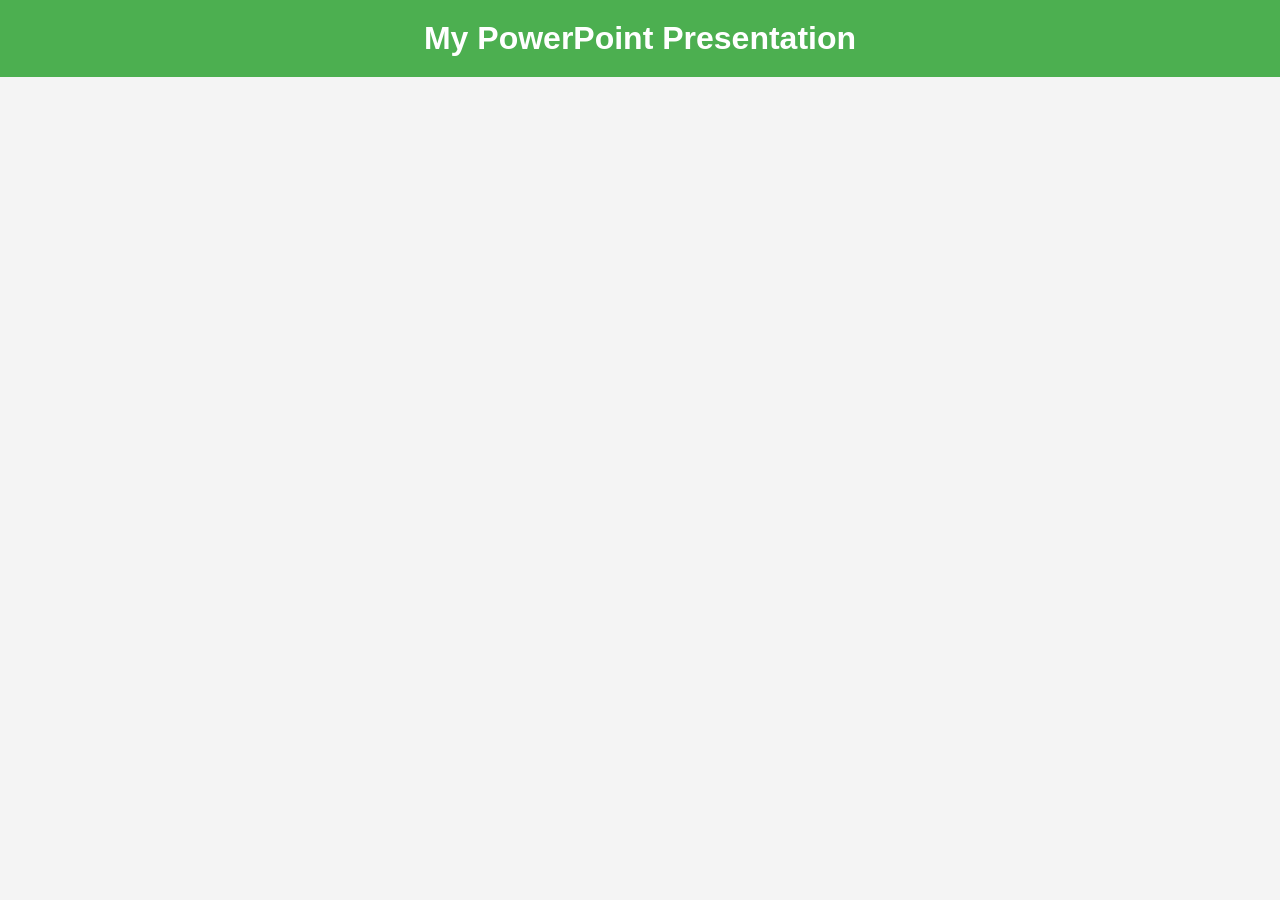
==== index.html @ c3c79084 "Rename main.html to index.html" ====
<!DOCTYPE html>
<html lang="en">
<head>
  <meta charset="UTF-8">
  <meta name="viewport" content="width=device-width, initial-scale=1.0">
  <title>My Presentation</title>
  <link rel="stylesheet" href="styles.css">
</head>
<body>
  <header>
    <h1>My PowerPoint Presentation</h1>
  </header>

  <div class="presentation-container">
    <iframe src="https://docs.google.com/presentation/d/e/2PACX-1vQdPoM6IWPml1YYrngkX0oAT25HJtq9ec3dmNh6aK5V4C9BiWpyHTjKMqEe3hoJAA/embed?start=true&loop=false&delayms=30000" frameborder="0" width="960" height="700" allowfullscreen="true" mozallowfullscreen="true" webkitallowfullscreen="true"></iframe>
  </div>



  <script src="script.js"></script>
</body>
</html>
---- styles.css ----
* {
    margin: 0;
    padding: 0;
    box-sizing: border-box;
  }
  
  body {
    font-family: Arial, sans-serif;
    background-color: #f4f4f4;
    color: #333;
  }
  
  header {
    background-color: #4CAF50;
    color: white;
    padding: 20px;
    text-align: center;
  }
  
  .presentation-container {
    margin: 20px auto;
    text-align: center;
  }
  
  footer {
    background-color: #333;
    color: white;
    padding: 10px;
    text-align: center;
    position: fixed;
    width: 100%;
    bottom: 0;
  }
  
  iframe {
    border: none;
  }
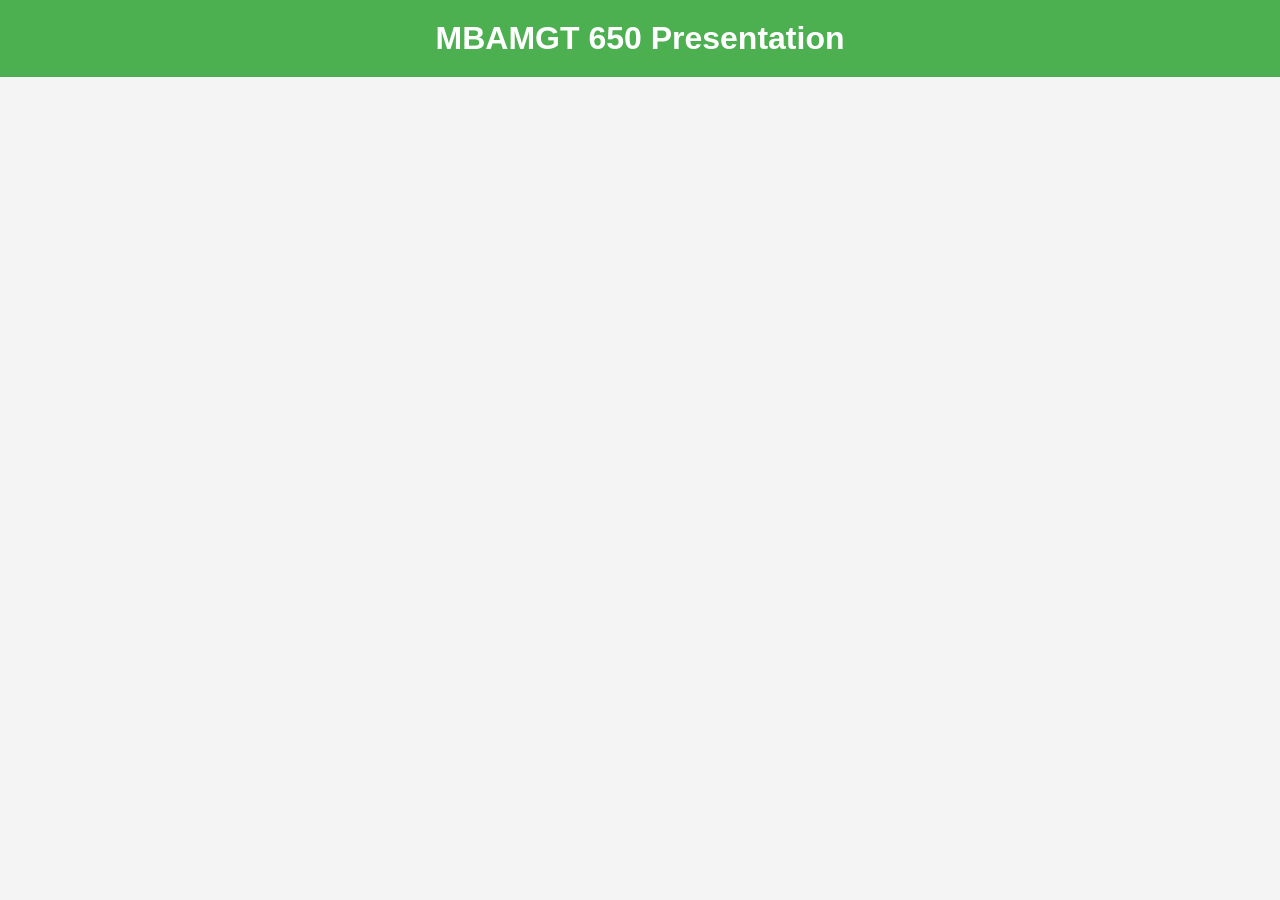
==== commit 203354a6: "Update index.html" ====
--- a/index.html
+++ b/index.html
@@ -3,16 +3,16 @@
 <head>
   <meta charset="UTF-8">
   <meta name="viewport" content="width=device-width, initial-scale=1.0">
-  <title>My Presentation</title>
+  <title>MBAMGT 650 Presentation</title>
   <link rel="stylesheet" href="styles.css">
 </head>
 <body>
   <header>
-    <h1>My PowerPoint Presentation</h1>
+    <h1>MBAMGT 650 Presentation</h1>
   </header>
 
   <div class="presentation-container">
-    <iframe src="https://docs.google.com/presentation/d/e/2PACX-1vQdPoM6IWPml1YYrngkX0oAT25HJtq9ec3dmNh6aK5V4C9BiWpyHTjKMqEe3hoJAA/embed?start=true&loop=false&delayms=30000" frameborder="0" width="960" height="700" allowfullscreen="true" mozallowfullscreen="true" webkitallowfullscreen="true"></iframe>
+<iframe src="https://docs.google.com/presentation/d/e/2PACX-1vS_0-MJ1GLA3QiJG3-rF7TqaJR0DlgY93t9sRQO6CkNCb6vjileNpxspvEo9289Tg/embed?start=false&loop=false&delayms=60000" frameborder="0" width="1280" height="749" allowfullscreen="true" mozallowfullscreen="true" webkitallowfullscreen="true"></iframe>
   </div>
 
 
